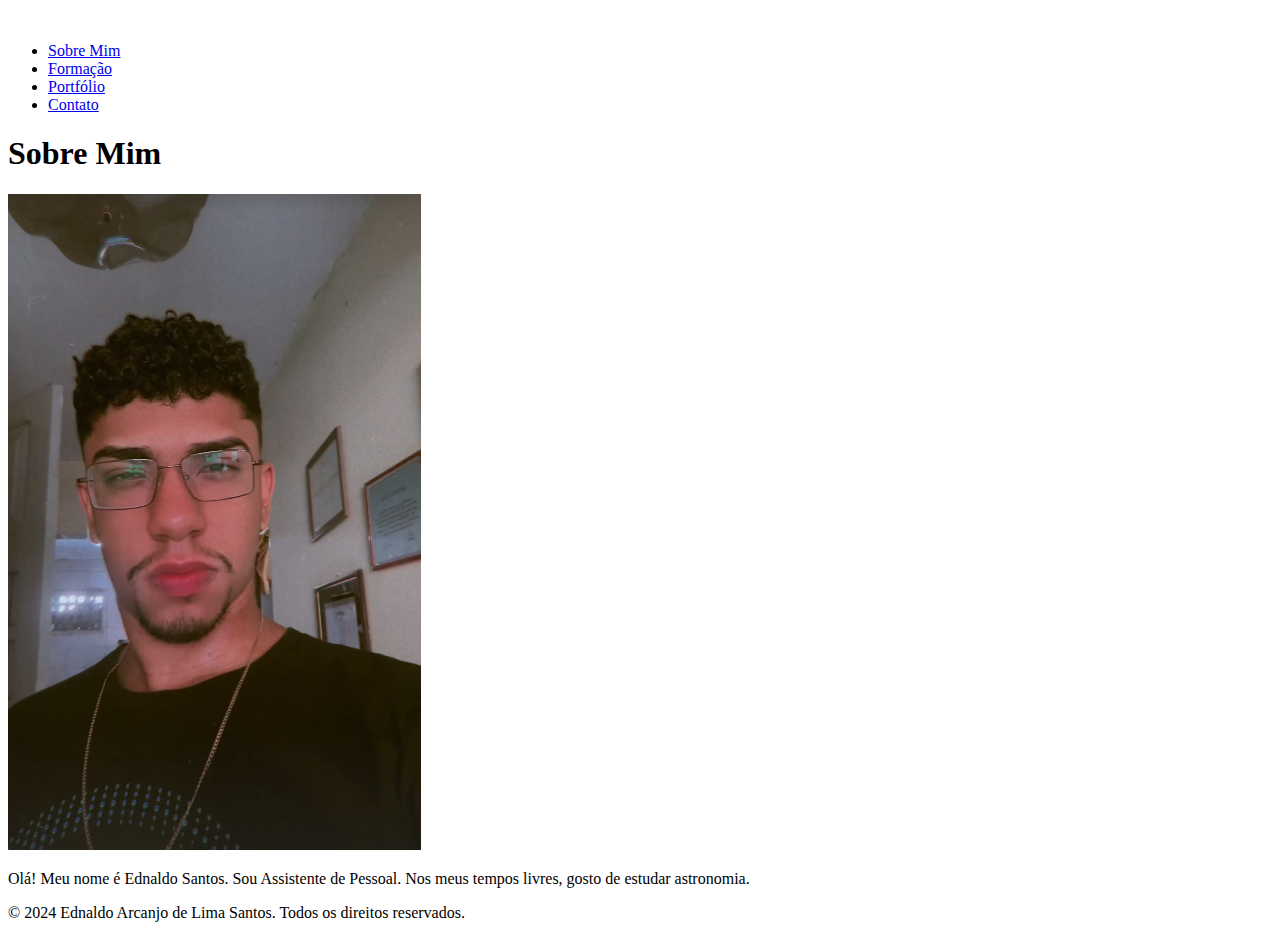
==== index.html @ 08d7a9a4 "Repositior" ====
<!DOCTYPE html>
<html lang="pt-BR">
<head>
    <meta charset="UTF-8">
    <meta name="viewport" content="width=device-width, initial-scale=1.0">
    <title>Meu Portfólio - Ednaldo Santos</title>
    <link rel="stylesheet" href="css/styles.css">
    <img src="" alt="">
</head>
<body>
    <!-- navegação -->
    <nav>
        <ul>
            <li><a href="index.html">Sobre Mim</a></li>
            <li><a href="formacao.html">Formação</a></li>
            <li><a href="portfolio.html">Portfólio</a></li>
            <li><a href="contato.html">Contato</a></li>
        </ul>
    </nav>

    <!-- conteudo -->
    <main>
        <section class="sobre-mim">
            <h1>Sobre Mim</h1>
            <img src="img/profile.jpg" alt="Minha Foto de Perfil">
            <p>Olá! Meu nome é Ednaldo Santos. Sou Assistente de Pessoal. Nos meus tempos livres, gosto de estudar astronomia.</p>
        </section>
    </main>

    <!-- final -->
    <footer>
        <p>&copy; 2024 Ednaldo Arcanjo de Lima Santos. Todos os direitos reservados.</p>
    </footer>
</body>
</html>
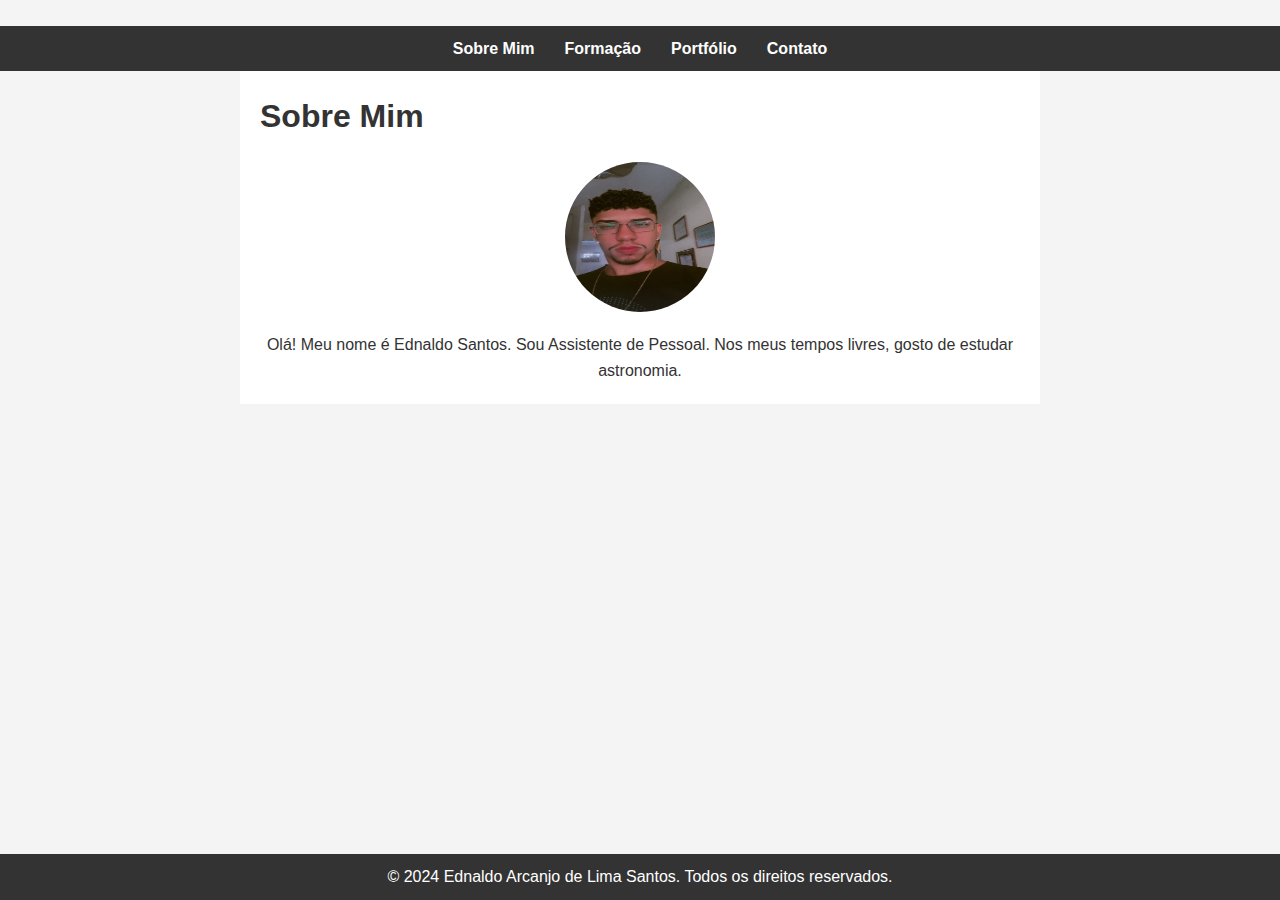
==== commit 8a7af9de: "Update index.html" ====
--- a/index.html
+++ b/index.html
@@ -4,7 +4,7 @@
     <meta charset="UTF-8">
     <meta name="viewport" content="width=device-width, initial-scale=1.0">
     <title>Meu Portfólio - Ednaldo Santos</title>
-    <link rel="stylesheet" href="css/styles.css">
+    <link rel="stylesheet" href="CSS/styles.css">
     <img src="" alt="">
 </head>
 <body>
--- a/CSS/styles.css
+++ b/CSS/styles.css
@@ -0,0 +1,85 @@
+/* Reset da margem */
+* {
+    margin: 0;
+    padding: 0;
+    box-sizing: border-box;
+}
+
+/* Estilo*/
+body {
+    font-family: Arial, sans-serif;
+    line-height: 1.6;
+    background-color: #f4f4f4;
+    color: #333;
+}
+
+/* navegaçao */
+nav {
+    background-color: #333;
+    color: #fff;
+    padding: 10px 0;
+}
+
+nav ul {
+    list-style: none;
+    display: flex;
+    justify-content: center;
+}
+
+nav ul li {
+    margin: 0 15px;
+}
+
+nav ul li a {
+    color: #fff;
+    text-decoration: none;
+    font-weight: bold;
+}
+
+nav ul li a:hover {
+    text-decoration: underline;
+}
+
+/* principall */
+main {
+    padding: 20px;
+    max-width: 800px;
+    margin: auto;
+    background-color: #fff;
+}
+
+/* Seção Sobre Mim */
+.sobre-mim img {
+    width: 150px;
+    height: 150px;
+    border-radius: 50%;
+    display: block;
+    margin: 20px auto;
+}
+
+.sobre-mim p {
+    text-align: center;
+    margin-top: 20px;
+}
+
+/* Rodapé */
+footer {
+    background-color: #333;
+    color: #fff;
+    text-align: center;
+    padding: 10px 0;
+    position: fixed;
+    width: 100%;
+    bottom: 0;
+}
+/* Estilo da imagem, vou por ela em determinada altura, largura e em formato de bola*/
+.sobre-mim img {
+    width: 150px;            
+    height: 150px;           
+    border-radius: 50%;     
+    display: block;         
+    margin: 20px auto;     
+}
+
+
+
